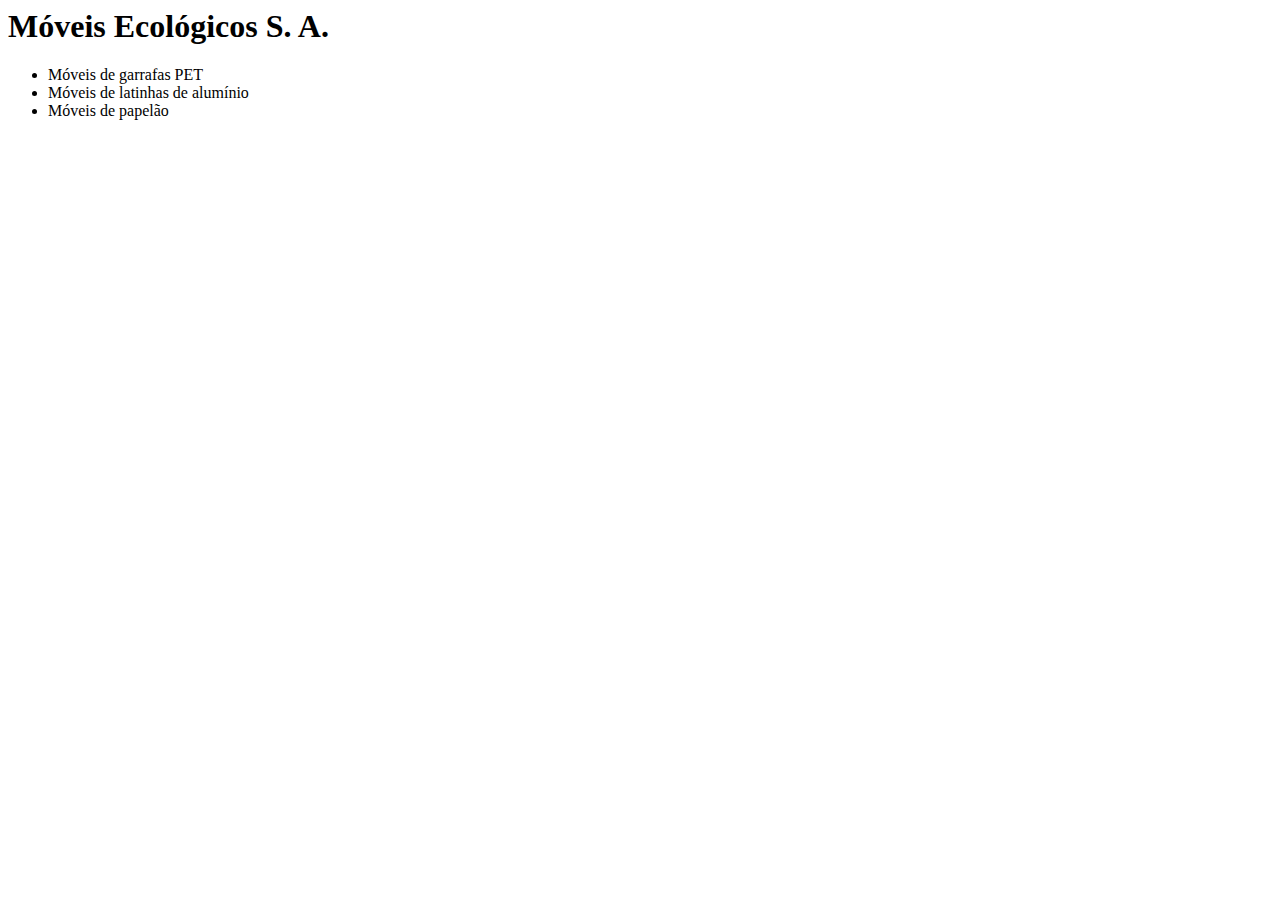
==== index.html @ 018ad4e6 "Inserindo título e diminuindo area da pagina" ====
<!-- início do arquivo ... -->
<head>
<!-- tags meta e link ... -->
<title>Móveis Ecológicos</title>
</head>
<!-- restante do arquivo ... -->

<!DOCTYPE html>
<html>
<head>
<meta charset="utf-8" />
<meta name="description" content="Móveis ecológicos">
<meta name="keywords" content="moveis ecologicos">
</head>
<body>
<h1>Móveis Ecológicos S. A.</h1>
<ul>
<li>Móveis de garrafas PET</li>
<li>Móveis de latinhas de alumínio</li>
<li>Móveis de papelão</li>
</ul>
</body>
</html>
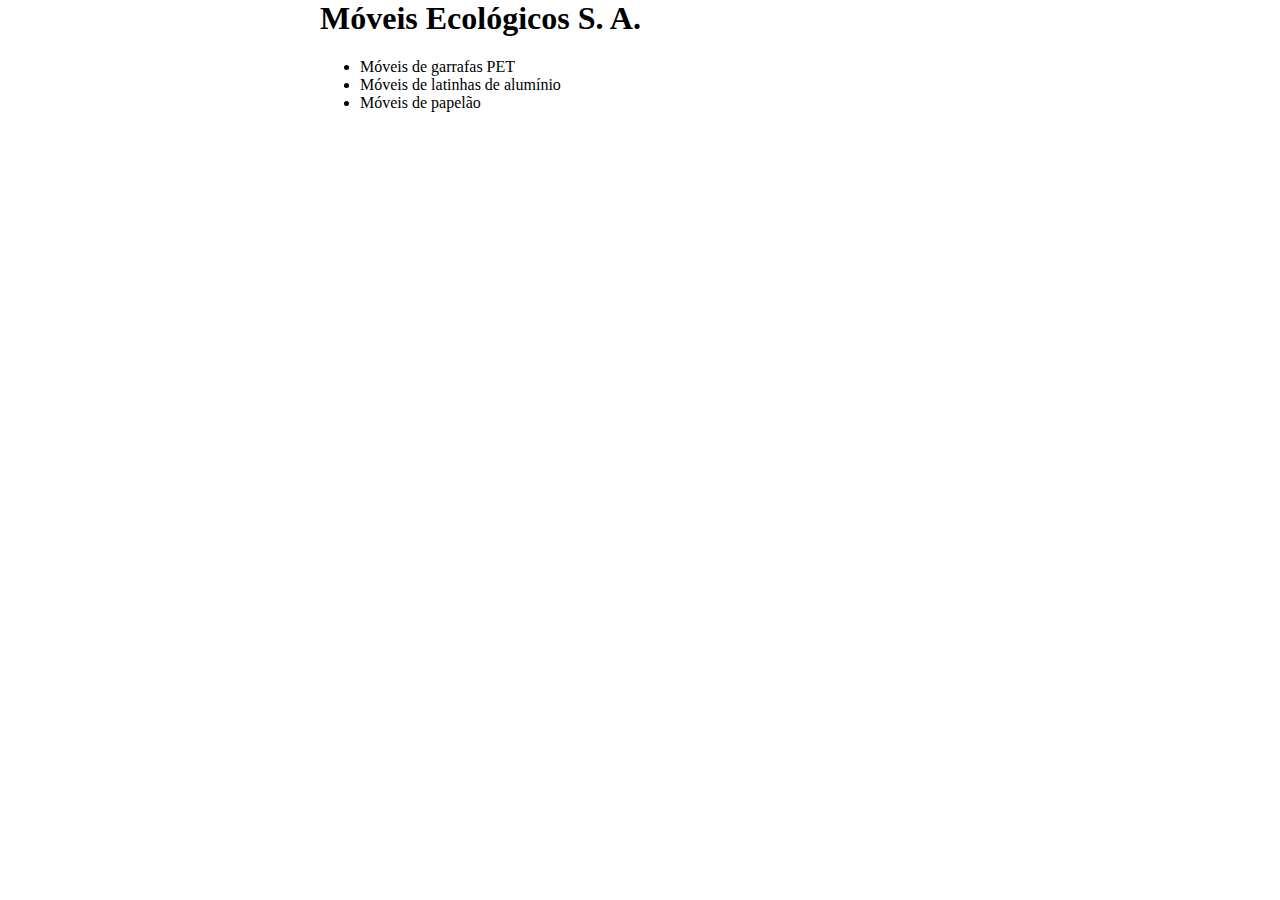
==== commit 042749e9: "Renomeando CSS" ====
--- a/index.html
+++ b/index.html
@@ -1,9 +1,9 @@
-
 
 <!-- início do arquivo ... -->
 <head>
-<!-- tags meta e link ... -->
-<title>Móveis Ecológicos</title>
+<!-- tags meta ... -->
+<link rel="stylesheet" href="principal.css">
+<!-- tags title e script ... -->
 </head>
 <!-- restante do arquivo ... -->
 
--- a/principal.css
+++ b/principal.css
@@ -0,0 +1,5 @@
+body {
+width: 50%;
+margin: auto;
+}
+/* resto do css */
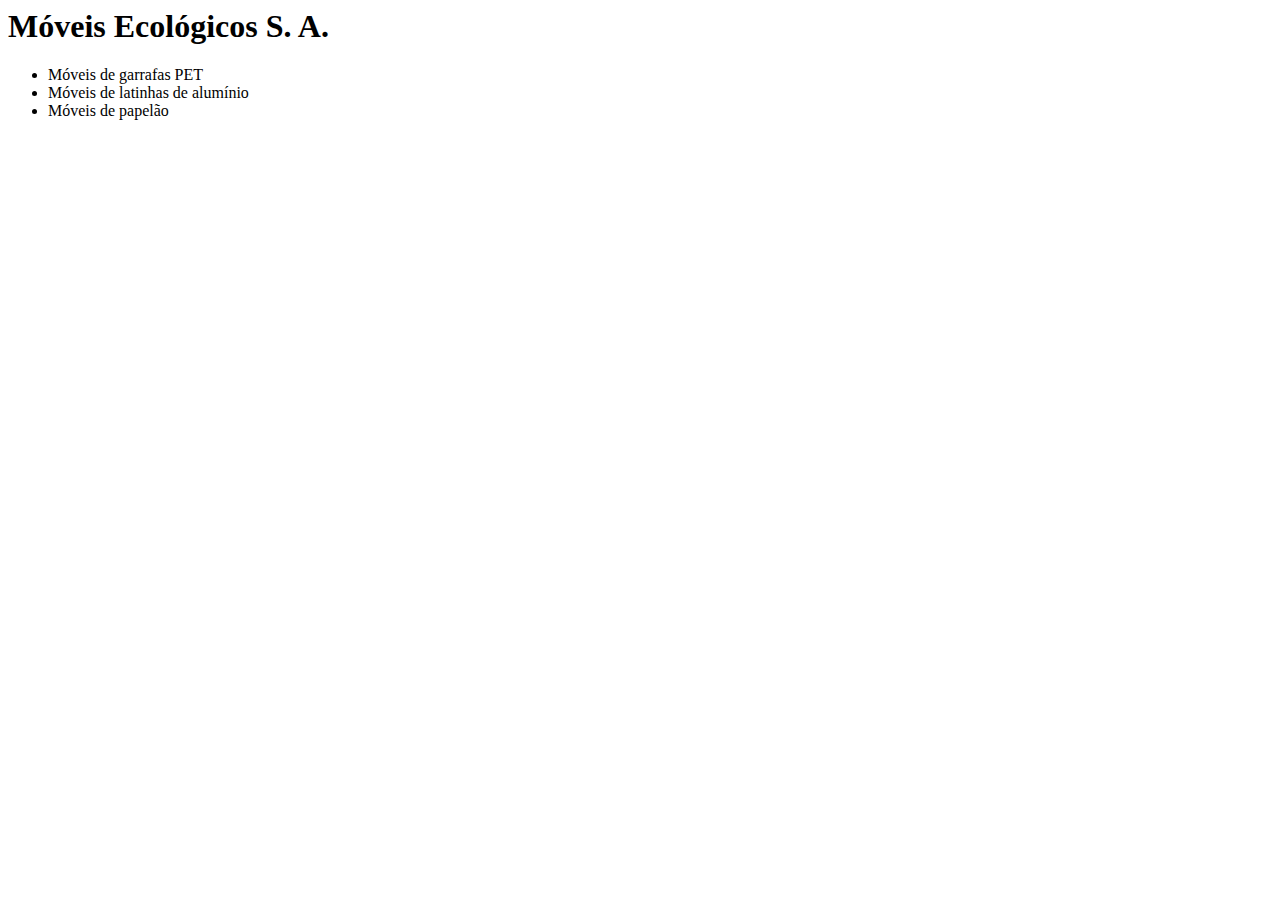
==== commit a73ece52: "Movendo principal.js" ====
--- a/index.html
+++ b/index.html
@@ -1,9 +1,7 @@
-
 <!-- início do arquivo ... -->
 <head>
-<!-- tags meta ... -->
-<link rel="stylesheet" href="principal.css">
-<!-- tags title e script ... -->
+<!-- tags meta, link e title ... -->
+<script src="js/principal.js"></script>
 </head>
 <!-- restante do arquivo ... -->
 
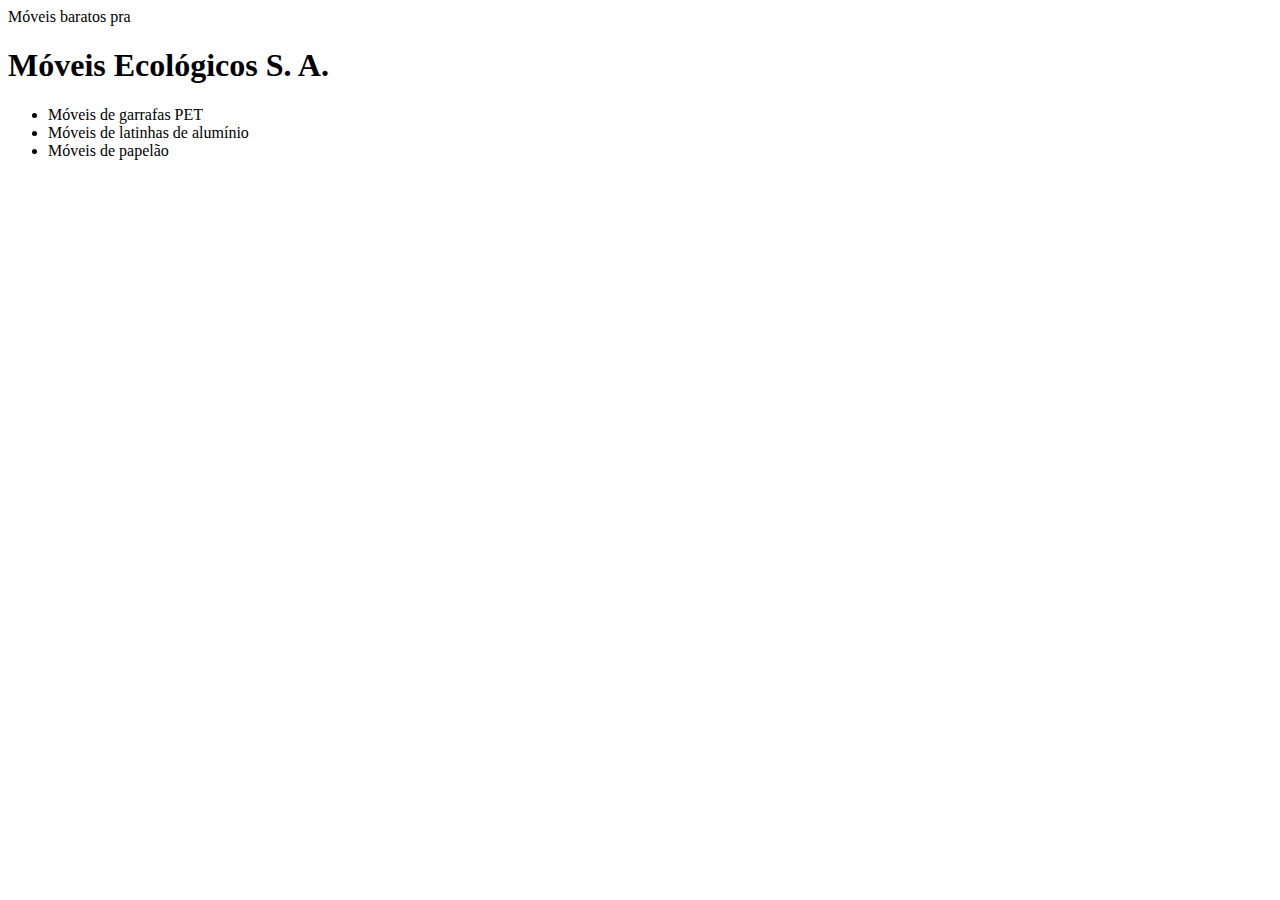
==== commit b2a2651b: "Adicionando texto peculiar" ====
--- a/index.html
+++ b/index.html
@@ -1,9 +1,7 @@
-<!-- início do arquivo ... -->
-<head>
-<!-- tags meta, link e title ... -->
-<script src="js/principal.js"></script>
-</head>
-<!-- restante do arquivo ... -->
+<!-- inicio do arquivo -->
+<p>Móveis baratos pra
+</body>
+</html>
 
 <!DOCTYPE html>
 <html>
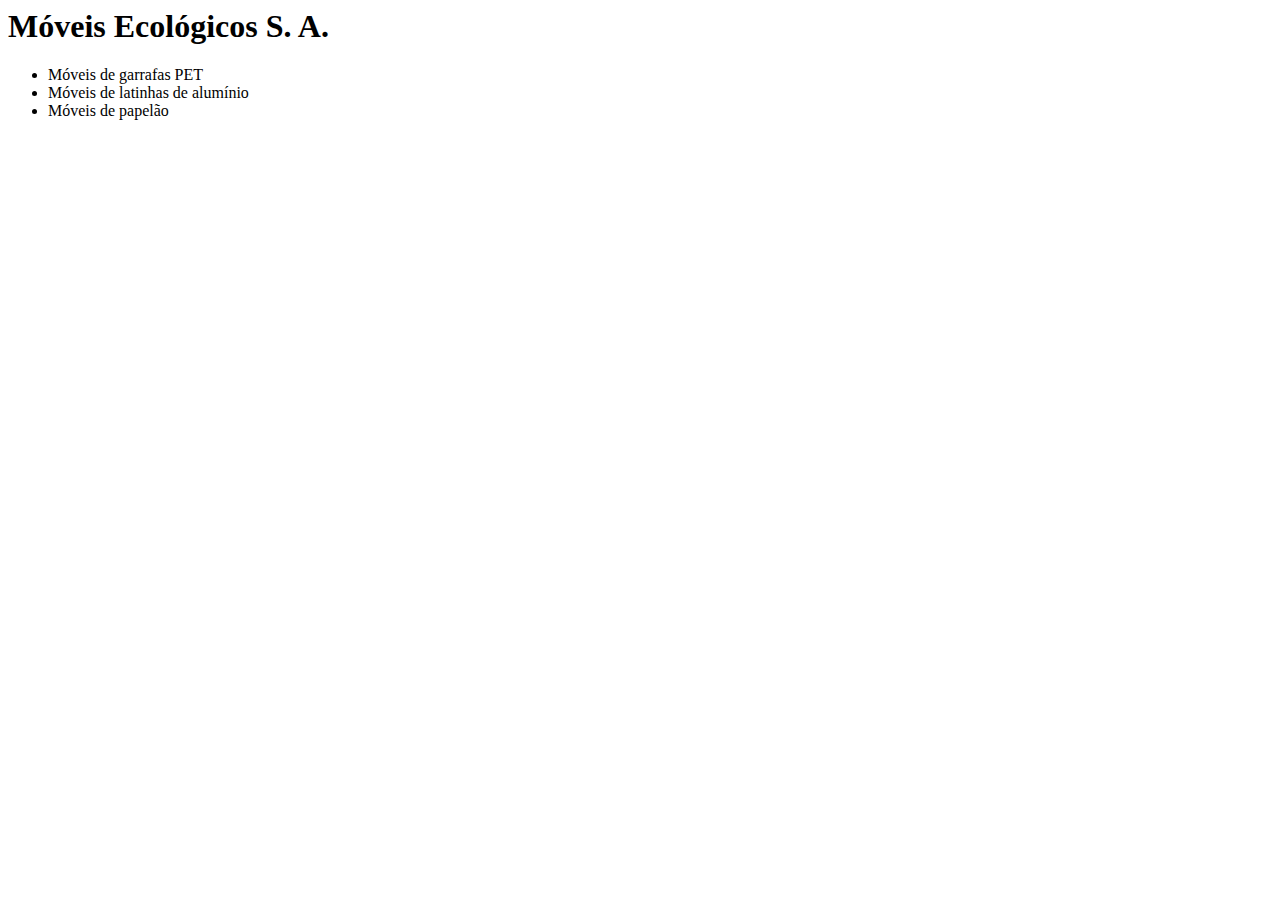
==== commit 0ca96dec: "Revert "Adicionando texto peculiar"" ====
--- a/index.html
+++ b/index.html
@@ -1,7 +1,9 @@
-<!-- inicio do arquivo -->
-<p>Móveis baratos pra
-</body>
-</html>
+<!-- início do arquivo ... -->
+<head>
+<!-- tags meta, link e title ... -->
+<script src="js/principal.js"></script>
+</head>
+<!-- restante do arquivo ... -->
 
 <!DOCTYPE html>
 <html>
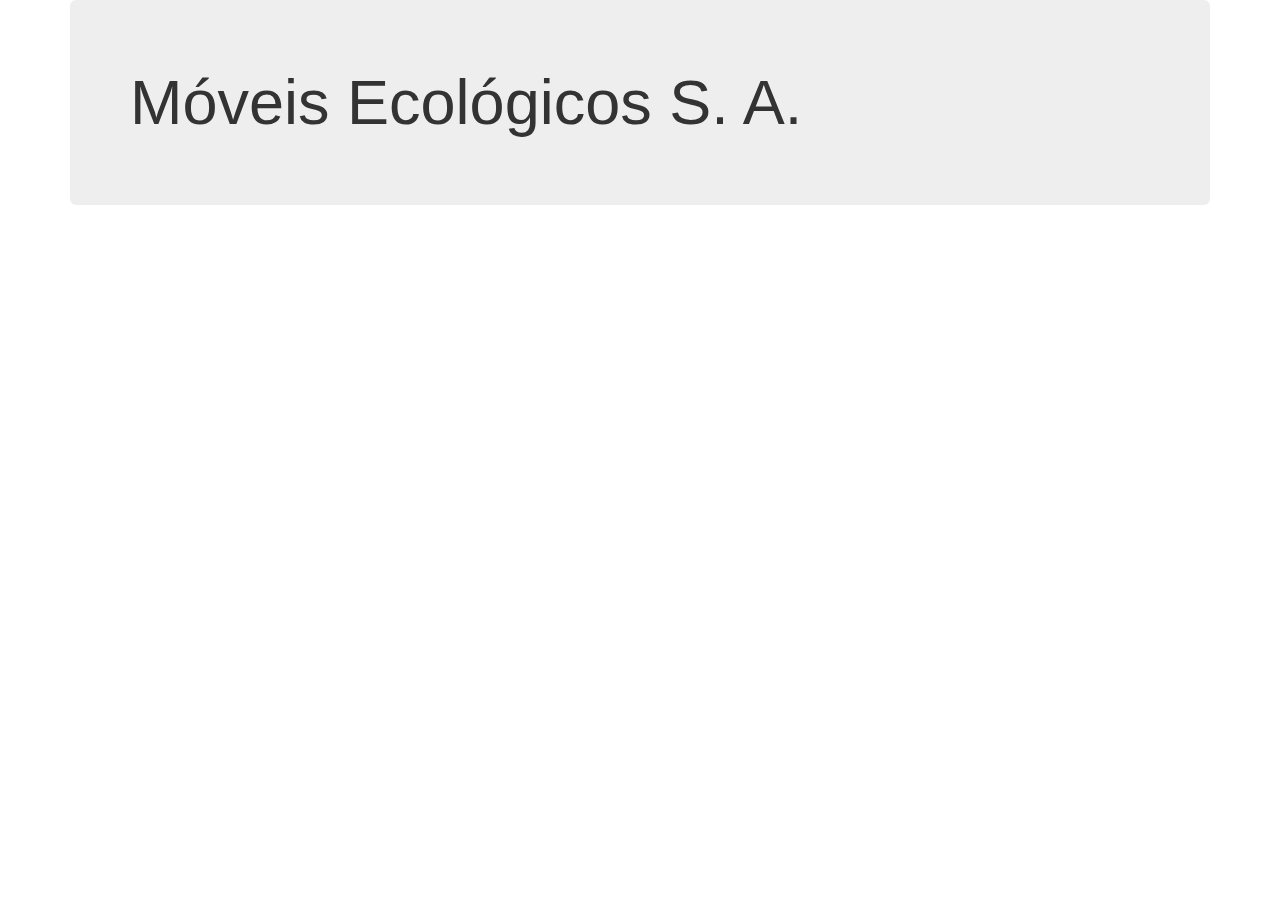
==== commit 42675109: "Adicionando Bootstrap" ====
--- a/index.html
+++ b/index.html
@@ -1,23 +1,19 @@
-<!-- início do arquivo ... -->
-<head>
-<!-- tags meta, link e title ... -->
-<script src="js/principal.js"></script>
-</head>
-<!-- restante do arquivo ... -->
-
 <!DOCTYPE html>
 <html>
 <head>
 <meta charset="utf-8" />
 <meta name="description" content="Móveis ecológicos">
 <meta name="keywords" content="moveis ecologicos">
+<link rel="stylesheet"
+href="http://netdna.bootstrapcdn.com/bootstrap/3.1.1/
+css/bootstrap.min.css">
+<title>Móveis Ecológicos</title>
+<script src="js/principal.js"></script>
 </head>
-<body>
+<body onload="trocaBanner();">
+<div class="container">
+<div class="jumbotron">
 <h1>Móveis Ecológicos S. A.</h1>
-<ul>
-<li>Móveis de garrafas PET</li>
-<li>Móveis de latinhas de alumínio</li>
-<li>Móveis de papelão</li>
-</ul>
-</body>
-</html>
+<h2 id="mensagem"></h2>
+<ul class="list-group">
+<li class="list-group-ite
